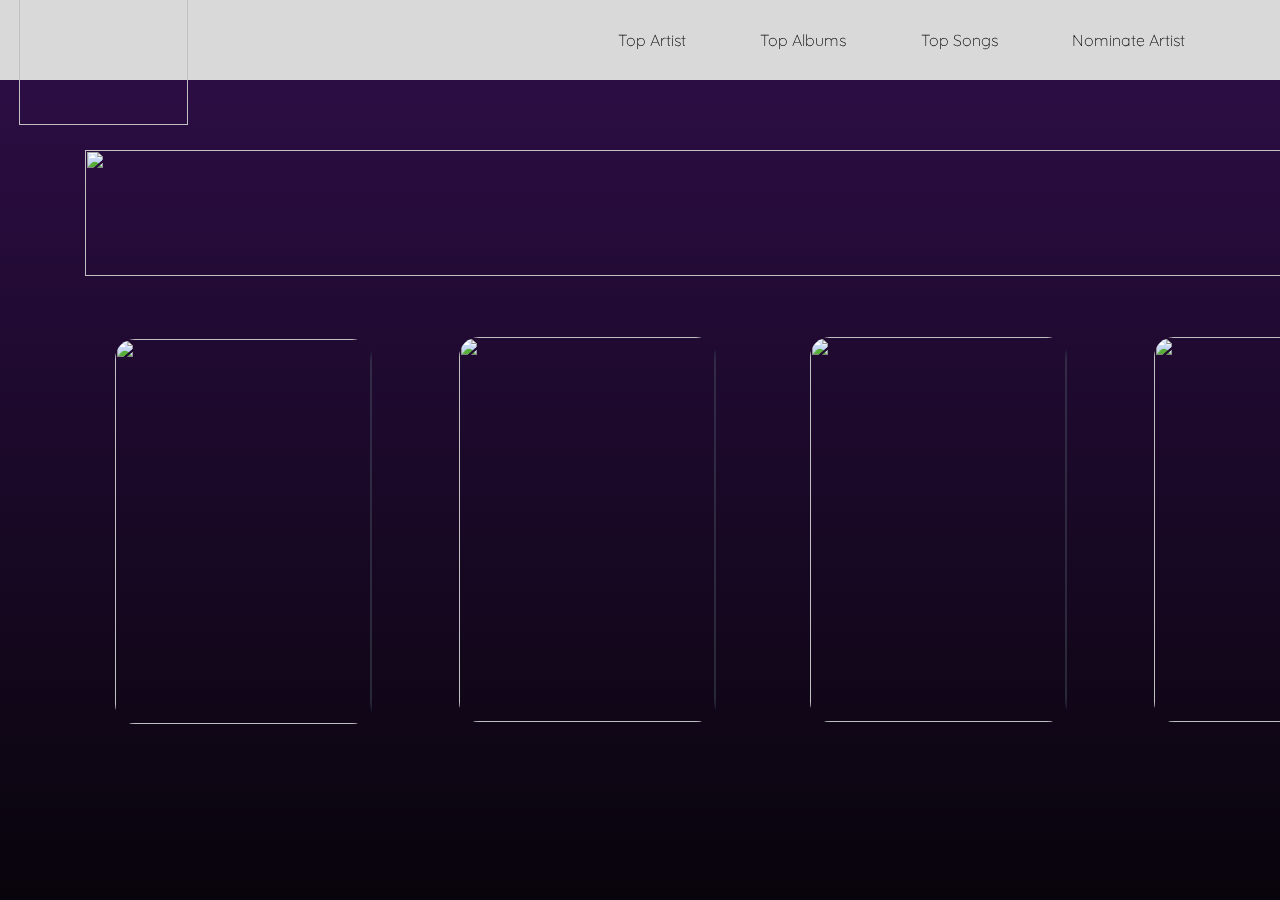
==== index.html @ 827cf4d2 "first commit" ====
<!doctype html>
<html lang="en">
  <head>
    <meta charset="utf-8">
    <meta name="viewport" content="width=device-width, initial-scale=1">
    <title>Final Project</title>
    <link rel="stylesheet" href="styles.css">
    <link href="css/bootstrap.min.css" rel="stylesheet" >
    <script src="https://unpkg.com/scrollreveal"></script>
  </head>

  <body>

    <div class="container">
      <span id="headline"><img src="https://i.pinimg.com/originals/da/95/28/da9528d496e8e349398b1b8c39764c3f.png"  style="width:1343px;height: 126px;">
    
   <div class="card">
    <img src="https://i.pinimg.com/originals/75/0f/bd/750fbdf37431a6d8f84b33e41d98fd17.jpg" class="card-img" style="width:257px; height: 385px; border-radius: 20px;"> 
    <div class="card-body">
      <h1 class="card-title">The Weeknd</h1>
      <p class="card-sub-title">R&B, alternative R&B, pop</p>
      <p class="card-info"><strong><i>Abel Makkonen Tesfaye<br></i></strong>
                           Biggest hits<br> </p>
                   <strong>Blinding Lights</strong><br>
                   <small>released 12.14.19</small><br>
                   <strong>Save Your Tears</strong> <small>ft. Ariana Grande</small><br>
                   <small> released 04.04.20</small><br>
                   <strong>The Hills</strong><br>
                   <small>released 06.13.15</small><br>
                   <strong>Earned It </strong><small>(Fifty Shades Of Grey)</small><br>
                   <small>released 01.10.15</small><br>
                                                  <br>

         <button class="card-btn" onclick="window.location.href='https://open.spotify.com/artist/1Xyo4u8uXC1ZmMpatF05PJ/discography/all';">Discography </button>
    </div>
   </div>

   <div class="card2">
    <img src="https://i.pinimg.com/originals/7a/9a/5a/7a9a5a0e765533058853a09f5f36bad4.jpg" class="card-img2" style="width:257px; height: 385px; border-radius: 20px;"> 
    <div class="card-body2">
      <h1 class="card-title2">Gracie Abrams</h1>
      <p class="card-sub-title2">Pop</p>
      <p class="card-info2"><strong><i>Gracie Madigan Abrams<br></i></strong>
                                    Biggest hits<br> </p>
                                    <strong>Where do we go now</strong><br>
                                    <small>released 04.08.20</small><br>
                                    <strong>Amelie</strong><br>
                                    <small> released 02.10.23</small><br>
                                    <strong>I know it won't work</strong><br>
                                    <small>released 02.24.23</small><br>
                                    <strong>I miss you, I'm sorry </strong><br>
                                    <small>released 01.10.15</small><br>
                                                                    <br>
                                    <button class="card-btn2" onclick="window.location.href='https://open.spotify.com/artist/4tuJ0bMpJh08umKkEXKUI5/discography/all';" >Discography </button>

    </div>
   </div>

   <div class="card3">
    <img src="https://i.pinimg.com/originals/81/03/eb/8103ebc6afc30616d9639987dc8a3f89.png" class="card-img3" style="width:257px; height: 385px; border-radius: 20px;"> 
    <div class="card-body3">
      <h1 class="card-title3">Taylor Swift</h1>
      <p class="card-sub-title3">Pop, country pop, indie folk, soft rock </p>
      <p class="card-info3"><strong><i>Taylor Alison Swift<br></i></strong>
                                    Biggest hits<br> </p>
                                   <strong>You Belong With Me</strong><br>
                                   <small>released 11.22.08</small><br>
                                   <strong>Shake It Off</strong><br>
                                   <small> released 09.06.14</small><br>
                                   <strong>Love Story</strong><br>
                                   <small>released 09.27.08</small><br>
                                   <strong>Teardrops On My Guitar</strong><br>
                                   <small>released 03.24.07</small><br>
                                                                  <br>         
                                  <button class="card-btn3" onclick="window.location.href='https://open.spotify.com/artist/06HL4z0CvFAxyc27GXpf02/discography/all';">Discography </button>
    </div>
   </div>

   <div class="card4">
    <img src="https://i.pinimg.com/originals/95/f8/fc/95f8fcfdf14f546a9e11de198c13380b.jpg" class="card-img4" style="width:257px; height: 385px; border-radius: 20px;"> 
    <div class="card-body4">
      <h1 class="card-title4">Beaba<br>doobee</h1>
      <p class="card-sub-title4">Alternative/Indie</p>
      <p class="card-info4"><strong><i>Beatrice Kristi Ilejay Laus<br></i></strong>
                                       Biggest hits<br> </p>
                                       <strong>Glue Song</strong><br>
                                       <small>released 02.14.23</small><br>
                                       <strong>death bed </strong><small>(coffee for your head)</small><br>
                                       <small> released 02.09.19</small><br>
                                       <strong>the perfect pair</strong><br>
                                       <small>released 07.15.22</small><br>
                                       <strong>Tired</strong><br>
                                       <small>released 12.07.18</small><br>
                                                                       <br>         
                                       <button class="card-btn4" onclick="window.location.href='https://open.spotify.com/artist/35l9BRT7MXmM8bv2WDQiyB/discography/all';">Discography </button>
    </div>
   </div>

  </div>
    <nav>
      <span id="logo">
        <a href="index.html"><img src="https://i.pinimg.com/originals/a5/ac/83/a5ac838fb509944f9bb1aa38981c0636.png" style="width:169px;height: 169px;"></a>
        </span>
        <ul id="menu">
            <li><a href="topArtist.html">Top Artist<span></span></a></li>
            <li><a href="topAlbums.html">Top Albums<span></span></a></li>
            <li><a href="topSongs.html">Top Songs<span></span></a></li>
            <li><a href="nominate.html">Nominate Artist<span></span></a></li>
        </ul>
        
    </nav>
  
  </body>
</html>
---- styles.css ----
@import url('https://fonts.googleapis.com/css2?family=Quicksand:wght@600&display=swap');

*{
    margin: 0;
    padding :0;
    box-sizing: border-box;
    font-family:'poppin', sans-serif;
}


body
{
    min-height: 100vh;
    position: relative;
    background: linear-gradient(#2F0E49, #08040b);   
    
}

.container #headline
{
    position: absolute;
    left: 85px;
    top: 150px;
}
.card{
    left: 30px;
    top: 189px;
    position: absolute;
    overflow:hidden; 
}
.card-img
{
    width: 100px;
    height: 100px;
    object-fit: cover;
    border-radius: 15px;

}
.card-body{
    width: 257px;
    height: 385px;
    right: -255px;
    top: 0px;
    position: absolute;
    background-color: #1f3d4738;
    backdrop-filter: blur(5px);
    border-radius: 20px;
    color: white;
    text-align:center;
    flex-direction: column;
    justify-content: center;
    transition: 1s;
    
}
.card:hover .card-body
{
    right: 0;
}
.card-title
{
    text-transform: uppercase;
    font-size: 50px;
    font-weight: 500;
}
.card-sub-title
{
    text-transform: capitalize;
    font-size: 14px;
    font-weight: 300;
}
.card-info
{
    font: size 16px;
    line-height: 18px;
    margin: 10px 0;    
}
.card-btn
{
    color: #1f3d47;
    background: #ffffff;
    padding:5px 15px;
    border-radius: 25px;
    text-transform: capitalize;
    border: none;
    outline: none;
    font-weight: 500;
    cursor: pointer;
    top:5px;
}

.card2{
    left: 374px;
    top: 187px;
    position: absolute;
    overflow:hidden; 
}
.card-img2
{
    width: 100px;
    height: 100px;
    object-fit: cover;
    border-radius: 15px;

}
.card-body2{
    width: 257px;
    height: 385px;
    right: -255px;
    top: 0px;
    position: absolute;
    background-color: #1f3d4738;
    backdrop-filter: blur(5px);
    border-radius: 20px;
    color: white;
    text-align:center;
    flex-direction: column;
    justify-content: center;
    transition: 1s;
    
}
.card2:hover .card-body2
{
    right: 0;
}
.card-title2
{
    text-transform: uppercase;
    font-size: 50px;
    font-weight: 500;
}
.card-sub-title2
{
    text-transform: capitalize;
    font-size: 14px;
    font-weight: 300;
}
.card-info2
{
    font: size 16px;
    line-height: 18px;
    margin: 10px 0;    
}
.card-btn2
{
    color: #1f3d47;
    background: #ffffff;
    padding:5px 15px;
    border-radius: 25px;
    text-transform: capitalize;
    border: none;
    outline: none;
    font-weight: 500;
    cursor: pointer;
    top:5px;

}
.card3{
    left: 725px;
    top: 187px;
    position: absolute;
    overflow:hidden; 
}
.card-img3
{
    width: 100px;
    height: 100px;
    object-fit: cover;
    border-radius: 15px;

}
.card-body3{
    width: 257px;
    height: 385px;
    right: -255px;
    top: 0px;
    position: absolute;
    background-color: #1f3d4738;
    backdrop-filter: blur(5px);
    border-radius: 20px;
    color: white;
    text-align:center;
    flex-direction: column;
    justify-content: center;
    transition: 1s;
    
}
.card3:hover .card-body3
{
    right: 0;
}
.card-title3
{
    text-transform: uppercase;
    font-size: 50px;
    font-weight: 500;
}
.card-sub-title3
{
    text-transform: capitalize;
    font-size: 14px;
    font-weight: 300;
}
.card-info3
{
    font: size 16px;
    line-height: 18px;
    margin: 10px 0;   
}
.card-btn3
{
    color: #1f3d47;
    background: #ffffff;
    padding:5px 15px;
    border-radius: 25px;
    text-transform: capitalize;
    border: none;
    outline: none;
    font-weight: 500;
    cursor: pointer;
    top:5px;

}

.card4{
    left: 1069px;
    top: 187px;
    position: absolute;
    overflow:hidden; 
}
.card-img4
{
    width: 100px;
    height: 100px;
    object-fit: cover;
    border-radius: 15px;

}
.card-body4{
    width: 257px;
    height: 385px;
    right: -255px;
    top: 0px;
    position: absolute;
    background-color: #1f3d4738;
    backdrop-filter: blur(5px);
    border-radius: 20px;
    color: white;
    text-align:center;
    flex-direction: column;
    justify-content: center;
    transition: 1s;
    
}
.card4:hover .card-body4
{
    right: 0;
}
.card-title4
{
    text-transform: uppercase;
    font-size: 50px;
    font-weight: 500;
}
.card-sub-title4
{
    text-transform: capitalize;
    font-size: 14px;
    font-weight: 300;
}
.card-info4
{
    font: size 16px;
    line-height: 18px;
    margin: 10px 0;    
}
.card-btn4
{
    color: #1f3d47;
    background: #ffffff;
    padding:5px 15px;
    border-radius: 25px;
    text-transform: capitalize;
    border: none;
    outline: none;
    font-weight: 500;
    cursor: pointer;
    top:5px;

}
nav {
display: flex;
align-items: center;
padding: 5px 0;
flex-wrap: wrap;
position: fixed;
width: 100%;
height: 80px;
left: 0px;
top: 0px;

background: #D9D9D9;

}

nav #logo
{
    cursor: pointer;
    position: fixed;
    left: 19px;
    top: -44px;


}
nav #menu{

    padding-left: 40px;
    right: 80px;
    top:0;
    position: fixed;
}
nav #menu li
{
    padding-left: 40px;
    display: inline-block;
    font-weight: 300;
    line-height: 80px;
    position: relative;
    transition: all 0.3s ease-out;
}
nav #menu li a 
{
    color:#030000;
    text-decoration: none;
    position: relative;
    padding: 6px 15px;
    font-family: 'Quicksand', sans-serif;


}

nav #menu li a:hover::after
{
    width: 50%;

}
nav #menu li a::after {
    content:'';
    width: 0;
    height: 3px;
    position: absolute;
    bottom: -5px;
    left: 50%;
    transform: translateX(-50%);
    background: rgb(0, 0, 0);
    transition: width 0.3s;
}
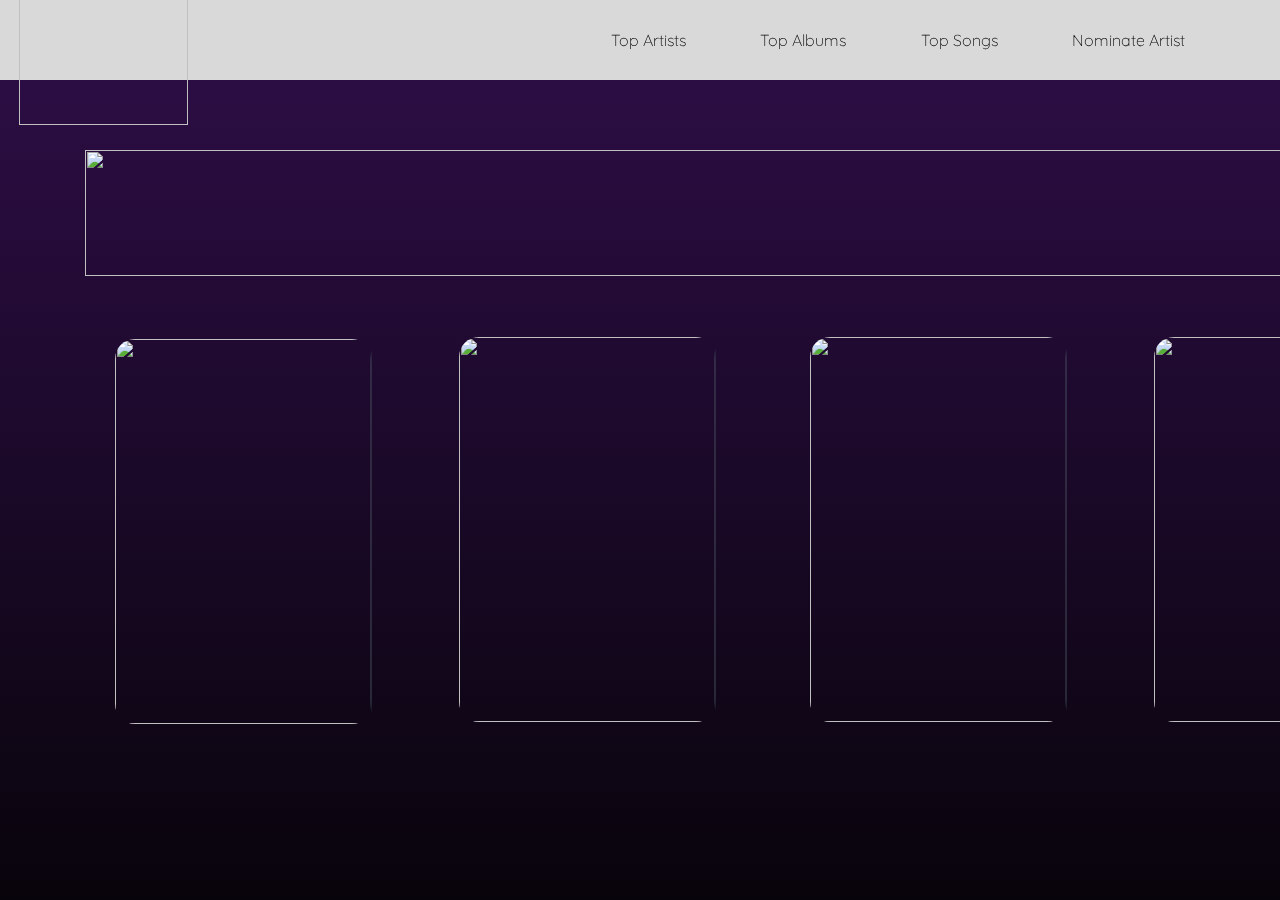
==== commit 65d22411: "Co-authored-by: Kristel Angela Pastor <krstlll@users.noreply.github.com> Co-authored-by: avcashew <a" ====
--- a/index.html
+++ b/index.html
@@ -17,7 +17,7 @@
    <div class="card">
     <img src="https://i.pinimg.com/originals/75/0f/bd/750fbdf37431a6d8f84b33e41d98fd17.jpg" class="card-img" style="width:257px; height: 385px; border-radius: 20px;"> 
     <div class="card-body">
-      <h1 class="card-title">The Weeknd</h1>
+      <h1 class="card-title">The Weeknd</h1> 
       <p class="card-sub-title">R&B, alternative R&B, pop</p>
       <p class="card-info"><strong><i>Abel Makkonen Tesfaye<br></i></strong>
                            Biggest hits<br> </p>
@@ -102,7 +102,7 @@
         <a href="index.html"><img src="https://i.pinimg.com/originals/a5/ac/83/a5ac838fb509944f9bb1aa38981c0636.png" style="width:169px;height: 169px;"></a>
         </span>
         <ul id="menu">
-            <li><a href="topArtist.html">Top Artist<span></span></a></li>
+            <li><a href="topArtist.html">Top Artists<span></span></a></li>
             <li><a href="topAlbums.html">Top Albums<span></span></a></li>
             <li><a href="topSongs.html">Top Songs<span></span></a></li>
             <li><a href="nominate.html">Nominate Artist<span></span></a></li>
